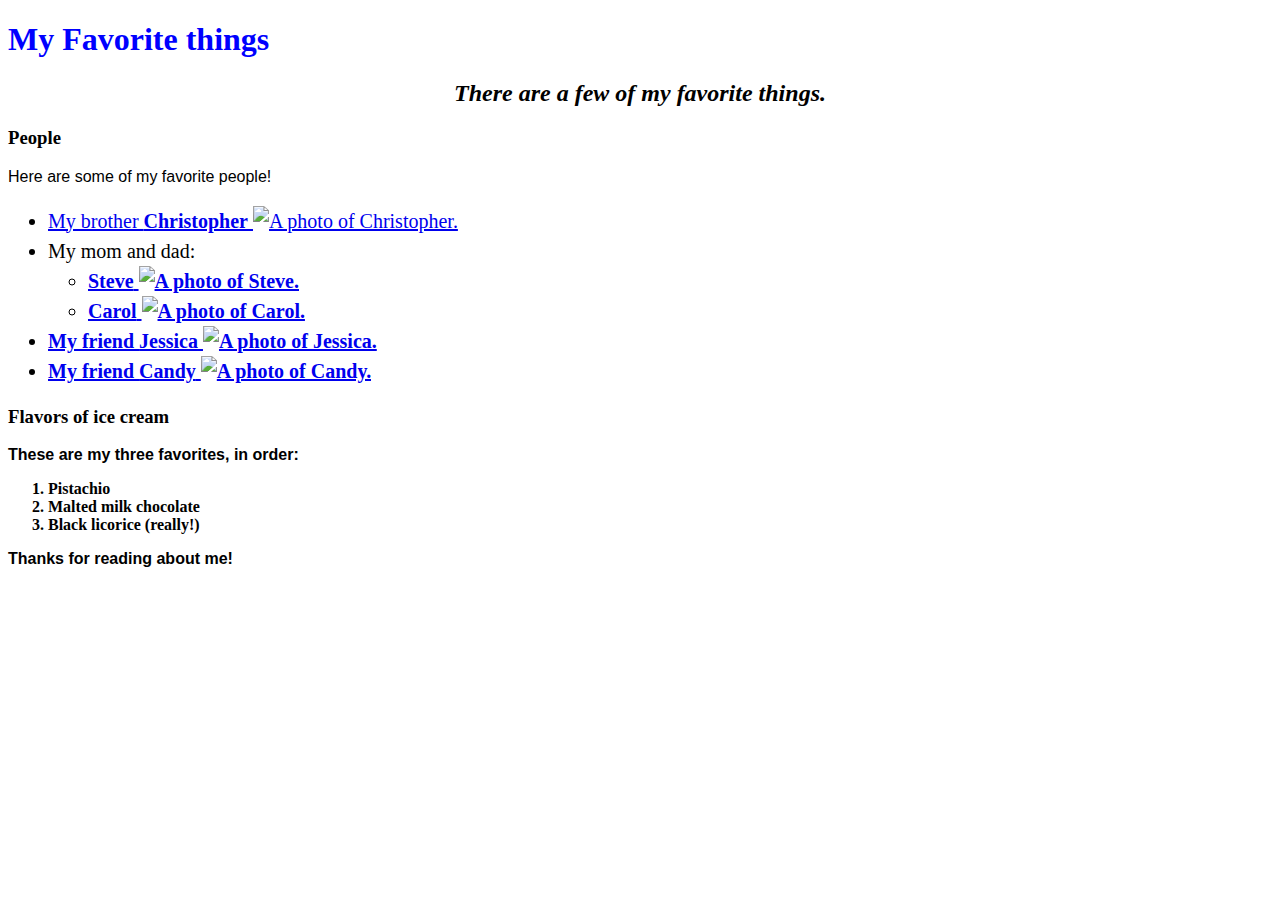
==== favorite-things.html @ 0e91449c "add css stylesheets" ====
<!DOCTYPE html>
<html>
  <head>
    <link href="css/styles.css" rel="stylesheet" type="text/css">
    <title>Michael's favorite things</title>
  </head>

  <body>
    <h1>My Favorite things</h1>
    <h2>There are a few of my favorite things.</h2>

    <h3>People</h3>
    <p>Here are some of my favorite people!</p>
    <ul>
      <li>
        <a href="http://nordicplaylist.com/highasakite-ishi-lemaitre-christopher-release-new-music-trenda-new-nordic-pop/">
        My brother <strong>Christopher</strong>
        <img src="img/christopher.jpeg" img height="400x" width="500x" alt="A photo of Christopher.">
        </a>
      </li>
      <li>My mom and dad:</li>
        <ul>
          <li>
            <a href="http://www.steve.com">
              <strong>Steve<strong>
              <img src="img/steve.jpeg" alt="A photo of Steve." />
            </a>
          </li>
          <li>
            <a href="http://www.example.com/carol.html">
               <strong>Carol</strong>
               <img src="img/carol.jpeg" alt="A photo of Carol.">
             </a>
           </li>

        </ul>
      <li>
        <a href="http://www.example.com/jessica.html">
             My friend <strong>Jessica</strong>
             <img src="img/jessica.jpeg" alt="A photo of Jessica.">
        </a>
      </li>
      <li>
      <a href="http://www.example.com/candy.html">
        My friend <strong>Candy</strong>
        <img src="img/candy.jpeg" alt="A photo of Candy.">
      </a>
    </li>
    </ul>

    <h3>Flavors of ice cream</h3>

    <p>These are my three favorites, in order:</p>

    <ol>
      <li>Pistachio</li>
      <li>Malted milk chocolate</li>
      <li>Black licorice (really!)</li>
    </ol>

    <p>Thanks for reading about me!</p>

  </body>
</html>
---- css/styles.css ----
h1 {
  color: #0000ff;
}


h2 {
  font-style: italic;
  text-align: center;
}


p {
  font-family: sans-serif;
}

ul {
  font-size: 20px;
  line-height: 30px;
}
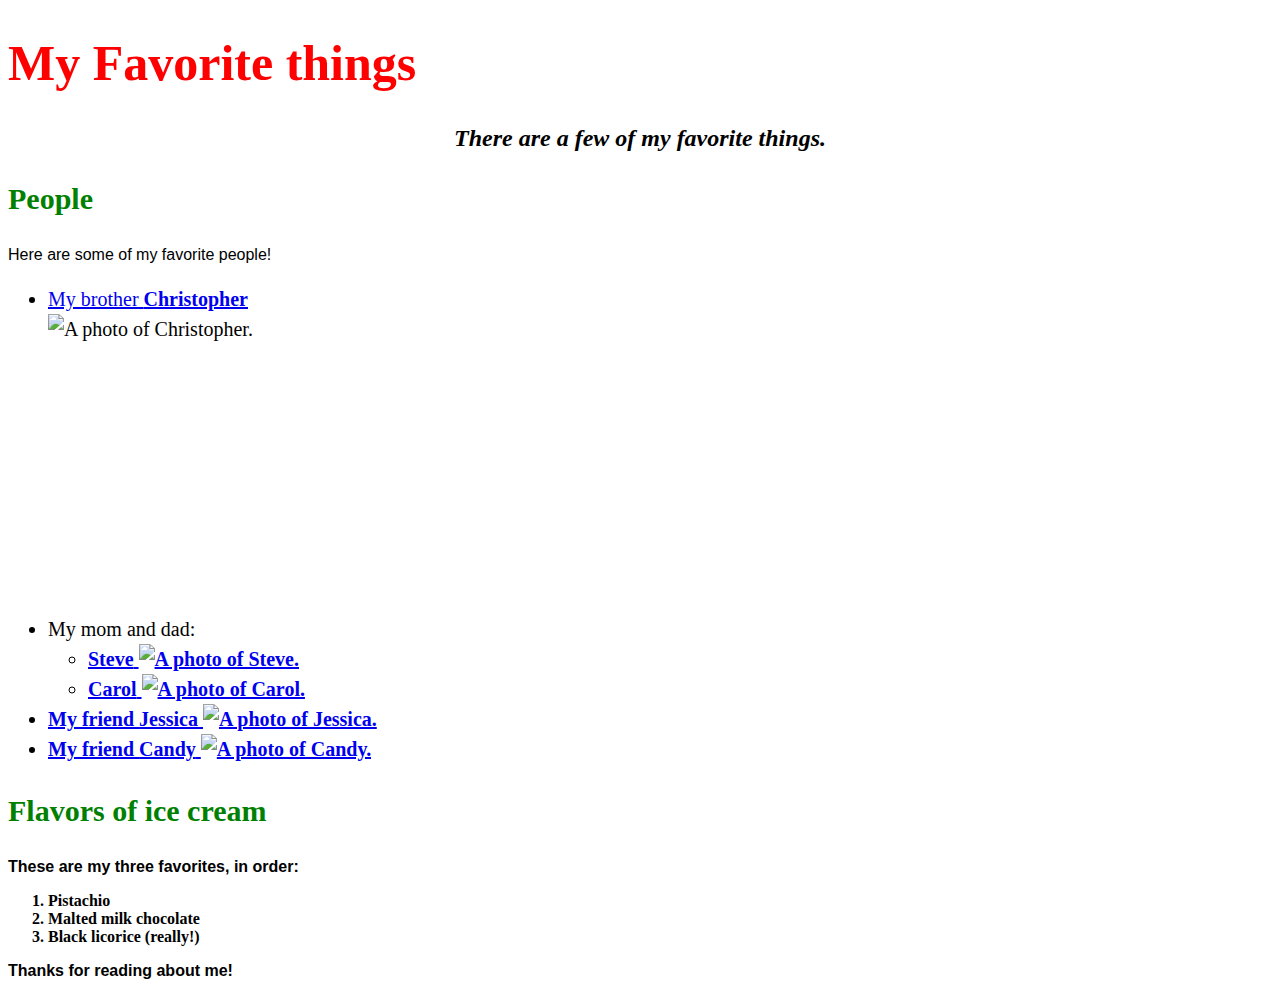
==== commit ce7af378: "add favorite places html" ====
--- a/favorite-things.html
+++ b/favorite-things.html
@@ -15,9 +15,11 @@
       <li>
         <a href="http://nordicplaylist.com/highasakite-ishi-lemaitre-christopher-release-new-music-trenda-new-nordic-pop/">
         My brother <strong>Christopher</strong>
-        <img src="img/christopher.jpeg" img height="400x" width="500x" alt="A photo of Christopher.">
         </a>
-      </li>
+        </li>
+        <img class="brother" src="img/christopher.jpeg" alt="A photo of Christopher.">
+
+
       <li>My mom and dad:</li>
         <ul>
           <li>
--- a/css/styles.css
+++ b/css/styles.css
@@ -1,5 +1,7 @@
 h1 {
-  color: #0000ff;
+  color: red;
+  font-size:50px;
+
 }
 
 
@@ -8,6 +10,11 @@
   text-align: center;
 }
 
+h3 {
+  color: green;
+  font-size:30px;
+  font-weight:bold;
+}
 
 p {
   font-family: sans-serif;
@@ -17,3 +24,10 @@
   font-size: 20px;
   line-height: 30px;
 }
+
+img.brother{
+  display: block;
+  align: left;
+  height: 300px;
+  width: 400px;
+}
